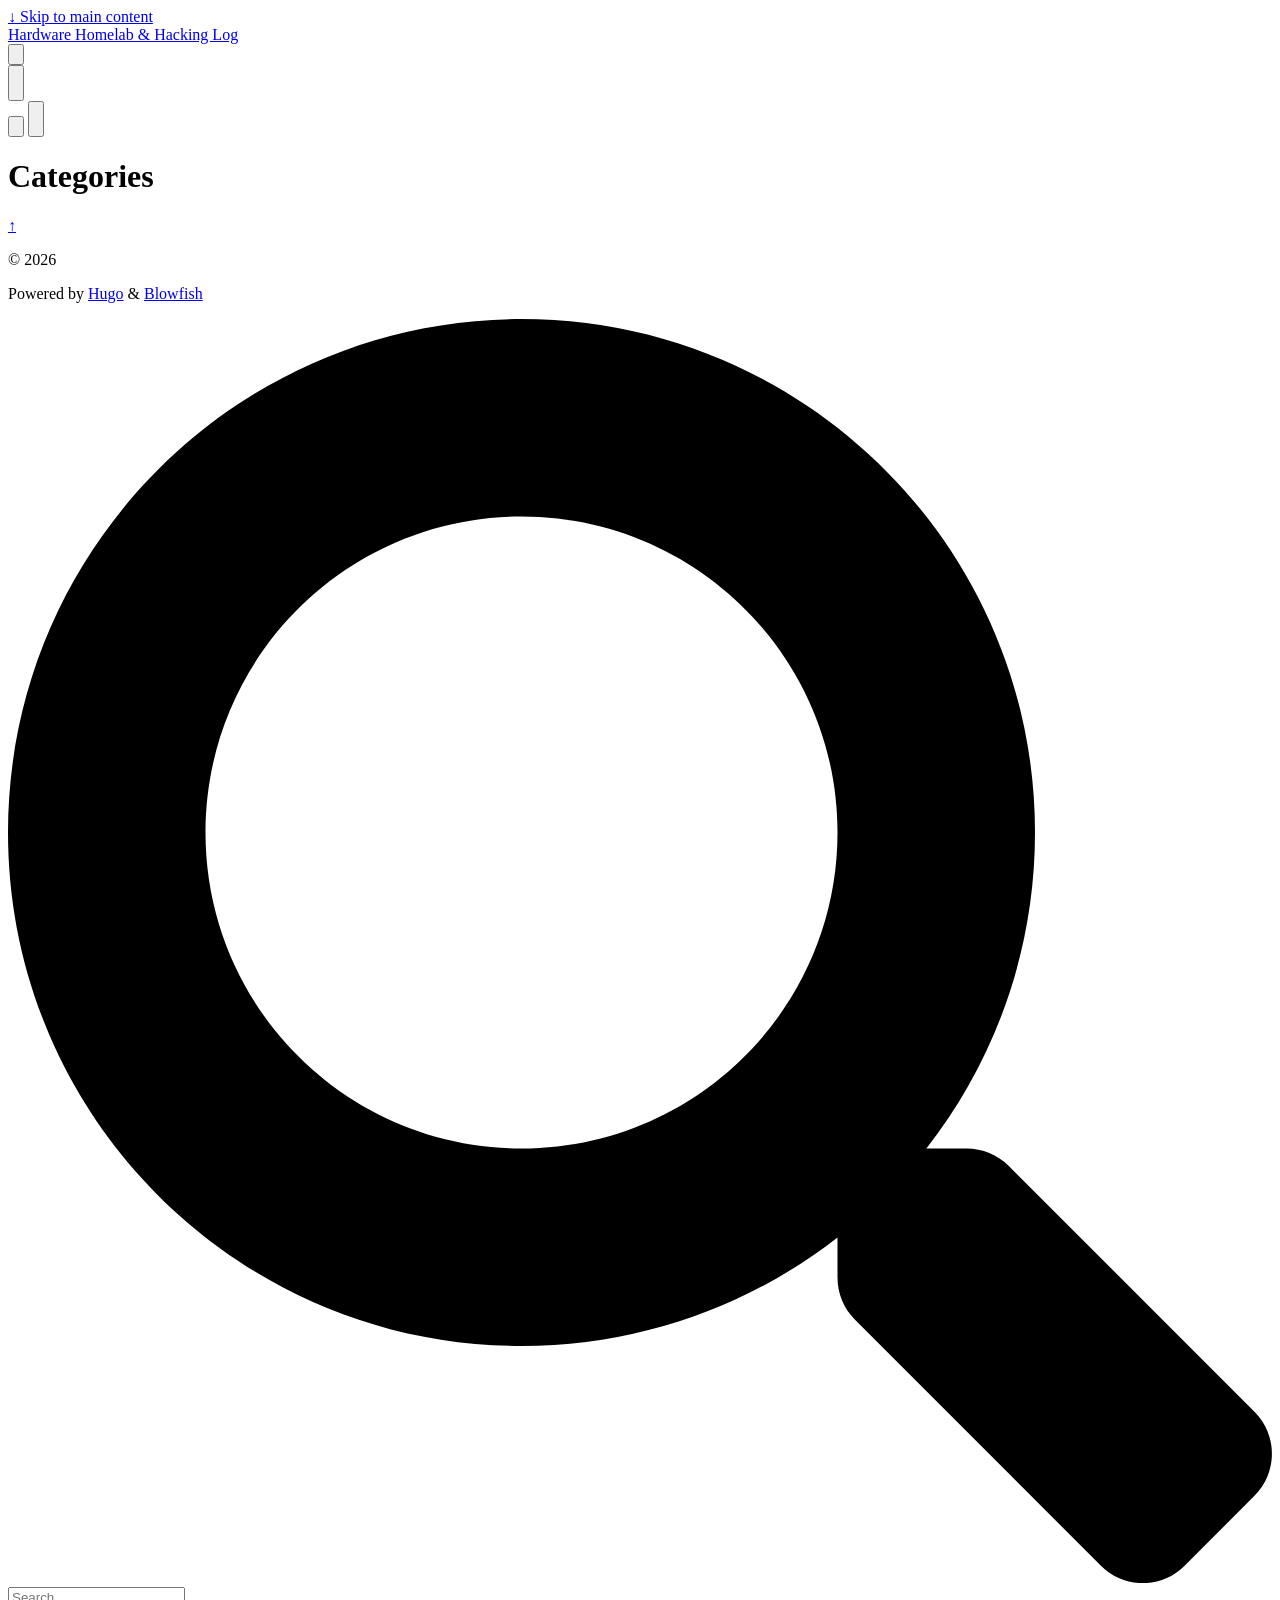
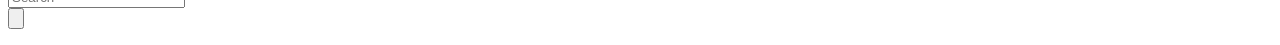
==== public/categories/index.html @ fef3d594 "feat: initial clean commit of flattened homelab repository" ====
<!doctype html>
<html
  lang="en-us"
  dir="ltr"
  class="scroll-smooth"
  data-default-appearance="light"
  data-auto-appearance="true"><head><script src="/livereload.js?mindelay=10&amp;v=2&amp;port=1313&amp;path=livereload" data-no-instant defer></script>
  <meta charset="utf-8">
  
    <meta http-equiv="content-language" content="en-us">
  
  <meta name="viewport" content="width=device-width, initial-scale=1.0">
  <meta http-equiv="X-UA-Compatible" content="ie=edge">
  <meta name="theme-color">

  
  
    <title>Categories &middot; Hardware Homelab & Hacking Log</title>
    <meta name="title" content="Categories &middot; Hardware Homelab & Hacking Log">
  

  
  
  
  
  
    
  
    
  
    
  
  
  
  
  
  <link rel="canonical" href="http://localhost:1313/categories/">
  
  
    
      <link rel="alternate" type="application/rss+xml" href="/categories/index.xml" title="Hardware Homelab & Hacking Log" />
  

  
  
  

  
  <meta property="og:url" content="http://localhost:1313/categories/">
	<meta property="og:site_name" content="Hardware Homelab & Hacking Log">
	<meta property="og:title" content="Categories">
	<meta property="og:locale" content="en_us">
	<meta property="og:type" content="website">

  
	<meta name="twitter:card" content="summary">
	<meta name="twitter:title" content="Categories">

  
  
  
  
    
      
    
  
    
      
    
  
    
      
    
  
  
    
  

  
  
  
  
  
  

  

  
  
  
  
  
  
  
  
    
  
  
  <link
    type="text/css"
    rel="stylesheet"
    href="/css/main.bundle.min.1c77f9e9fb1dab7005e138a96699bb864f9ce7f5e9605285d7d050369da819a87da642940f0626bd590654813ae06c23e0b717da5e05deeff22912bacc8de78f.css"
    integrity="sha512-HHf56fsdq3AF4TipZpm7hk&#43;c5/XpYFKF19BQNp2oGah9pkKUDwYmvVkGVIE64Gwj4LcX2l4F3u/yKRK6zI3njw==">

  
  
  <script
    type="text/javascript"
    src="/js/appearance.min.6f41174b3a05b680820fe08cadbfa5fb7a7ca347b76a0955cdc68b9d8aca1ce24f0547e138cea33bcc7904d551a90afcb1cc7f2d9fe8557075d501419046c08c.js"
    integrity="sha512-b0EXSzoFtoCCD&#43;CMrb&#43;l&#43;3p8o0e3aglVzcaLnYrKHOJPBUfhOM6jO8x5BNVRqQr8scx/LZ/oVXB11QFBkEbAjA=="></script>
  
  
  
  
  
  
    
    <script src="/lib/zoom/zoom.min.umd.b4b722fcb5d42f34f52b30a92f3521b69f403ca9d96d0d6179eb537cb870f5d83fdf1fe836688d95d5c99fefbda4170487711006e56051fa67ea00da10521721.js" integrity="sha512-tLci/LXULzT1KzCpLzUhtp9APKnZbQ1heetTfLhw9dg/3x/oNmiNldXJn&#43;&#43;9pBcEh3EQBuVgUfpn6gDaEFIXIQ=="></script>
  

  
  
  
    
  
  
    
    
    
  
  
  
  
  
  
  
    
    <script
      defer
      type="text/javascript"
      id="script-bundle"
      src="/js/main.bundle.min.ecde4393b7348405774ad47459b74f73673ea7e170d83b1858d04fa1ec8330281a5fb97d2d868e6411fbba964b8f2bc5b6dbabcc4115672779f264450dbd7f07.js"
      integrity="sha512-7N5Dk7c0hAV3StR0WbdPc2c&#43;p&#43;Fw2DsYWNBPoeyDMCgaX7l9LYaOZBH7upZLjyvFtturzEEVZyd58mRFDb1/Bw=="
      data-copy="Copy"
      data-copied="Copied"></script>
  

  
  
























  

  

  

  

  













  
  
    <link rel="apple-touch-icon" sizes="180x180" href="/apple-touch-icon.png">
    <link rel="icon" type="image/png" sizes="32x32" href="/favicon-32x32.png">
    <link rel="icon" type="image/png" sizes="16x16" href="/favicon-16x16.png">
    <link rel="manifest" href="/site.webmanifest">
  

  
  <script type="application/ld+json">
  [{
    "@context": "https://schema.org",
    "@type": "Article",
    "articleSection": "Categories",
    "name": "Categories",
    "headline": "Categories",
    
    "inLanguage": "en-us",
    "url" : "http://localhost:1313/categories/",
    "author" : {
      "@type": "Person",
      "name": ""
    },
    
    
    
    
    
    
    
    
    "mainEntityOfPage": "true",
    "wordCount": "0"
  }]
  </script>



  
  

  
  

  
  

  
  
</head>


















  
  <body class="flex flex-col h-screen m-auto leading-7 max-w-7xl px-6 sm:px-14 md:px-24 lg:px-32 text-lg bg-neutral text-neutral-900 dark:bg-neutral-800 dark:text-neutral bf-scrollbar">
    <div id="the-top" class="absolute flex self-center">
      <a
        class="px-3 py-1 text-sm -translate-y-8 rounded-b-lg bg-primary-200 focus:translate-y-0 dark:bg-neutral-600"
        href="#main-content">
        <span class="font-bold text-primary-600 pe-2 dark:text-primary-400">&darr;</span>
        Skip to main content
      </a>
    </div>
    
    
      <div class="main-menu flex items-center w-full gap-2 p-1 pl-0">
  
  
    <a href="/" class="text-base font-medium truncate min-w-0 shrink">
      Hardware Homelab &amp; Hacking Log
    </a>
  
  <div class="flex items-center ms-auto">
    <div class="hidden md:flex">
      <nav class="flex items-center gap-x-5 h-12">
  

  

  

  
    <button
      id="search-button"
      aria-label="Search"
      class="text-base bf-icon-color-hover"
      title="Search (/)">
      <span class="relative block icon"><svg aria-hidden="true" focusable="false" data-prefix="fas" data-icon="search" class="svg-inline--fa fa-search fa-w-16" role="img" xmlns="http://www.w3.org/2000/svg" viewBox="0 0 512 512"><path fill="currentColor" d="M505 442.7L405.3 343c-4.5-4.5-10.6-7-17-7H372c27.6-35.3 44-79.7 44-128C416 93.1 322.9 0 208 0S0 93.1 0 208s93.1 208 208 208c48.3 0 92.7-16.4 128-44v16.3c0 6.4 2.5 12.5 7 17l99.7 99.7c9.4 9.4 24.6 9.4 33.9 0l28.3-28.3c9.4-9.4 9.4-24.6.1-34zM208 336c-70.7 0-128-57.2-128-128 0-70.7 57.2-128 128-128 70.7 0 128 57.2 128 128 0 70.7-57.2 128-128 128z"/></svg>
</span>
    </button>
  

  
    <div class="flex items-center">
      <button
        id="appearance-switcher"
        aria-label="Dark mode switcher"
        type="button"
        class="text-base bf-icon-color-hover">
        <div class="flex items-center justify-center dark:hidden">
          <span class="relative block icon"><svg xmlns="http://www.w3.org/2000/svg" viewBox="0 0 512 512"><path fill="currentColor" d="M32 256c0-123.8 100.3-224 223.8-224c11.36 0 29.7 1.668 40.9 3.746c9.616 1.777 11.75 14.63 3.279 19.44C245 86.5 211.2 144.6 211.2 207.8c0 109.7 99.71 193 208.3 172.3c9.561-1.805 16.28 9.324 10.11 16.95C387.9 448.6 324.8 480 255.8 480C132.1 480 32 379.6 32 256z"/></svg>
</span>
        </div>
        <div class="items-center justify-center hidden dark:flex">
          <span class="relative block icon"><svg xmlns="http://www.w3.org/2000/svg" viewBox="0 0 512 512"><path fill="currentColor" d="M256 159.1c-53.02 0-95.1 42.98-95.1 95.1S202.1 351.1 256 351.1s95.1-42.98 95.1-95.1S309 159.1 256 159.1zM509.3 347L446.1 255.1l63.15-91.01c6.332-9.125 1.104-21.74-9.826-23.72l-109-19.7l-19.7-109c-1.975-10.93-14.59-16.16-23.72-9.824L256 65.89L164.1 2.736c-9.125-6.332-21.74-1.107-23.72 9.824L121.6 121.6L12.56 141.3C1.633 143.2-3.596 155.9 2.736 164.1L65.89 256l-63.15 91.01c-6.332 9.125-1.105 21.74 9.824 23.72l109 19.7l19.7 109c1.975 10.93 14.59 16.16 23.72 9.824L256 446.1l91.01 63.15c9.127 6.334 21.75 1.107 23.72-9.822l19.7-109l109-19.7C510.4 368.8 515.6 356.1 509.3 347zM256 383.1c-70.69 0-127.1-57.31-127.1-127.1c0-70.69 57.31-127.1 127.1-127.1s127.1 57.3 127.1 127.1C383.1 326.7 326.7 383.1 256 383.1z"/></svg>
</span>
        </div>
      </button>
    </div>
  
</nav>



    </div>
    <div class="flex md:hidden">
      <div class="flex items-center h-14 gap-4">
  
    <button
      id="search-button-mobile"
      aria-label="Search"
      class="flex items-center justify-center bf-icon-color-hover"
      title="Search (/)">
      <span class="relative block icon"><svg aria-hidden="true" focusable="false" data-prefix="fas" data-icon="search" class="svg-inline--fa fa-search fa-w-16" role="img" xmlns="http://www.w3.org/2000/svg" viewBox="0 0 512 512"><path fill="currentColor" d="M505 442.7L405.3 343c-4.5-4.5-10.6-7-17-7H372c27.6-35.3 44-79.7 44-128C416 93.1 322.9 0 208 0S0 93.1 0 208s93.1 208 208 208c48.3 0 92.7-16.4 128-44v16.3c0 6.4 2.5 12.5 7 17l99.7 99.7c9.4 9.4 24.6 9.4 33.9 0l28.3-28.3c9.4-9.4 9.4-24.6.1-34zM208 336c-70.7 0-128-57.2-128-128 0-70.7 57.2-128 128-128 70.7 0 128 57.2 128 128 0 70.7-57.2 128-128 128z"/></svg>
</span>
    </button>
  

  
    <button
      id="appearance-switcher-mobile"
      type="button"
      aria-label="Dark mode switcher"
      class="flex items-center justify-center text-neutral-900 hover:text-primary-600 dark:text-neutral-200 dark:hover:text-primary-400">
      <div class="dark:hidden">
        <span class="relative block icon"><svg xmlns="http://www.w3.org/2000/svg" viewBox="0 0 512 512"><path fill="currentColor" d="M32 256c0-123.8 100.3-224 223.8-224c11.36 0 29.7 1.668 40.9 3.746c9.616 1.777 11.75 14.63 3.279 19.44C245 86.5 211.2 144.6 211.2 207.8c0 109.7 99.71 193 208.3 172.3c9.561-1.805 16.28 9.324 10.11 16.95C387.9 448.6 324.8 480 255.8 480C132.1 480 32 379.6 32 256z"/></svg>
</span>
      </div>
      <div class="hidden dark:block">
        <span class="relative block icon"><svg xmlns="http://www.w3.org/2000/svg" viewBox="0 0 512 512"><path fill="currentColor" d="M256 159.1c-53.02 0-95.1 42.98-95.1 95.1S202.1 351.1 256 351.1s95.1-42.98 95.1-95.1S309 159.1 256 159.1zM509.3 347L446.1 255.1l63.15-91.01c6.332-9.125 1.104-21.74-9.826-23.72l-109-19.7l-19.7-109c-1.975-10.93-14.59-16.16-23.72-9.824L256 65.89L164.1 2.736c-9.125-6.332-21.74-1.107-23.72 9.824L121.6 121.6L12.56 141.3C1.633 143.2-3.596 155.9 2.736 164.1L65.89 256l-63.15 91.01c-6.332 9.125-1.105 21.74 9.824 23.72l109 19.7l19.7 109c1.975 10.93 14.59 16.16 23.72 9.824L256 446.1l91.01 63.15c9.127 6.334 21.75 1.107 23.72-9.822l19.7-109l109-19.7C510.4 368.8 515.6 356.1 509.3 347zM256 383.1c-70.69 0-127.1-57.31-127.1-127.1c0-70.69 57.31-127.1 127.1-127.1s127.1 57.3 127.1 127.1C383.1 326.7 326.7 383.1 256 383.1z"/></svg>
</span>
      </div>
    </button>
  

  
</div>







    </div>
  </div>
</div>





    
    <div class="relative flex flex-col grow">
      <main id="main-content" class="grow">
        
  
  
  <header class="mt-5">
    
    <h1 class="mt-5 text-4xl font-extrabold text-neutral-900 dark:text-neutral">Categories</h1>
    <div class="mt-1 mb-2 text-base text-neutral-500 dark:text-neutral-400 print:hidden">
      





  
  



  

  

  

  

  


  <div class="flex flex-row flex-wrap items-center">
    
    
  </div>


    </div>
  </header>
  

  

    <section class="flex flex-wrap max-w-prose -mx-2 overflow-hidden">
      
    </section>
  

        


  






<div
  id="scroll-to-top"
  class="fixed bottom-6 end-6 z-50 transform translate-y-4 opacity-0 duration-200">
  <a
    href="#the-top"
    class="pointer-events-auto flex h-12 w-12 items-center justify-center rounded-full bg-neutral/50 text-xl text-neutral-700 hover:text-primary-600 dark:bg-neutral-800/50 dark:text-neutral dark:hover:text-primary-400"
    aria-label="Scroll to top"
    title="Scroll to top">
    &uarr;
  </a>
</div>

      </main><footer id="site-footer" class="py-10 print:hidden">
  
  
    
  
  <div class="flex items-center justify-between">
    
    
      <p class="text-sm text-neutral-500 dark:text-neutral-400">
          &copy;
          2026
          
      </p>
    

    
    
      <p class="text-xs text-neutral-500 dark:text-neutral-400">
        
        
        Powered by <a class="hover:underline hover:decoration-primary-400 hover:text-primary-500"
          href="https://gohugo.io/" target="_blank" rel="noopener noreferrer">Hugo</a> &amp; <a class="hover:underline hover:decoration-primary-400 hover:text-primary-500"
          href="https://blowfish.page/" target="_blank" rel="noopener noreferrer">Blowfish</a>
      </p>
    
  </div>
  
    <script>
      mediumZoom(document.querySelectorAll("img:not(.nozoom)"), {
        margin: 24,
        background: "rgba(0,0,0,0.5)",
        scrollOffset: 0,
      });
    </script>
  
  
  
</footer>
<div
  id="search-wrapper"
  class="invisible fixed inset-0 flex h-screen w-screen cursor-default flex-col bg-neutral-500/50 p-4 backdrop-blur-sm dark:bg-neutral-900/50 sm:p-6 md:p-[10vh] lg:p-[12vh] z-500"
  data-url="http://localhost:1313/">
  <div
    id="search-modal"
    class="flex flex-col w-full max-w-3xl min-h-0 mx-auto border rounded-md shadow-lg top-20 border-neutral-200 bg-neutral dark:border-neutral-700 dark:bg-neutral-800">
    <header class="relative z-10 flex items-center justify-between flex-none px-2">
      <form class="flex items-center flex-auto min-w-0">
        <div class="flex items-center justify-center w-8 h-8 text-neutral-400">
          <span class="relative block icon"><svg aria-hidden="true" focusable="false" data-prefix="fas" data-icon="search" class="svg-inline--fa fa-search fa-w-16" role="img" xmlns="http://www.w3.org/2000/svg" viewBox="0 0 512 512"><path fill="currentColor" d="M505 442.7L405.3 343c-4.5-4.5-10.6-7-17-7H372c27.6-35.3 44-79.7 44-128C416 93.1 322.9 0 208 0S0 93.1 0 208s93.1 208 208 208c48.3 0 92.7-16.4 128-44v16.3c0 6.4 2.5 12.5 7 17l99.7 99.7c9.4 9.4 24.6 9.4 33.9 0l28.3-28.3c9.4-9.4 9.4-24.6.1-34zM208 336c-70.7 0-128-57.2-128-128 0-70.7 57.2-128 128-128 70.7 0 128 57.2 128 128 0 70.7-57.2 128-128 128z"/></svg>
</span>
        </div>
        <input
          type="search"
          id="search-query"
          class="flex flex-auto h-12 mx-1 bg-transparent appearance-none focus:outline-dotted focus:outline-2 focus:outline-transparent"
          placeholder="Search"
          tabindex="0">
      </form>
      <button
        id="close-search-button"
        class="flex items-center justify-center w-8 h-8 text-neutral-700 hover:text-primary-600 dark:text-neutral dark:hover:text-primary-400"
        title="Close (Esc)">
        <span class="relative block icon"><svg xmlns="http://www.w3.org/2000/svg" viewBox="0 0 320 512"><path fill="currentColor" d="M310.6 361.4c12.5 12.5 12.5 32.75 0 45.25C304.4 412.9 296.2 416 288 416s-16.38-3.125-22.62-9.375L160 301.3L54.63 406.6C48.38 412.9 40.19 416 32 416S15.63 412.9 9.375 406.6c-12.5-12.5-12.5-32.75 0-45.25l105.4-105.4L9.375 150.6c-12.5-12.5-12.5-32.75 0-45.25s32.75-12.5 45.25 0L160 210.8l105.4-105.4c12.5-12.5 32.75-12.5 45.25 0s12.5 32.75 0 45.25l-105.4 105.4L310.6 361.4z"/></svg>
</span>
      </button>
    </header>
    <section class="flex-auto px-2 overflow-auto">
      <ul id="search-results">
        
      </ul>
    </section>
  </div>
</div>

    </div>
  </body>
  
</html>
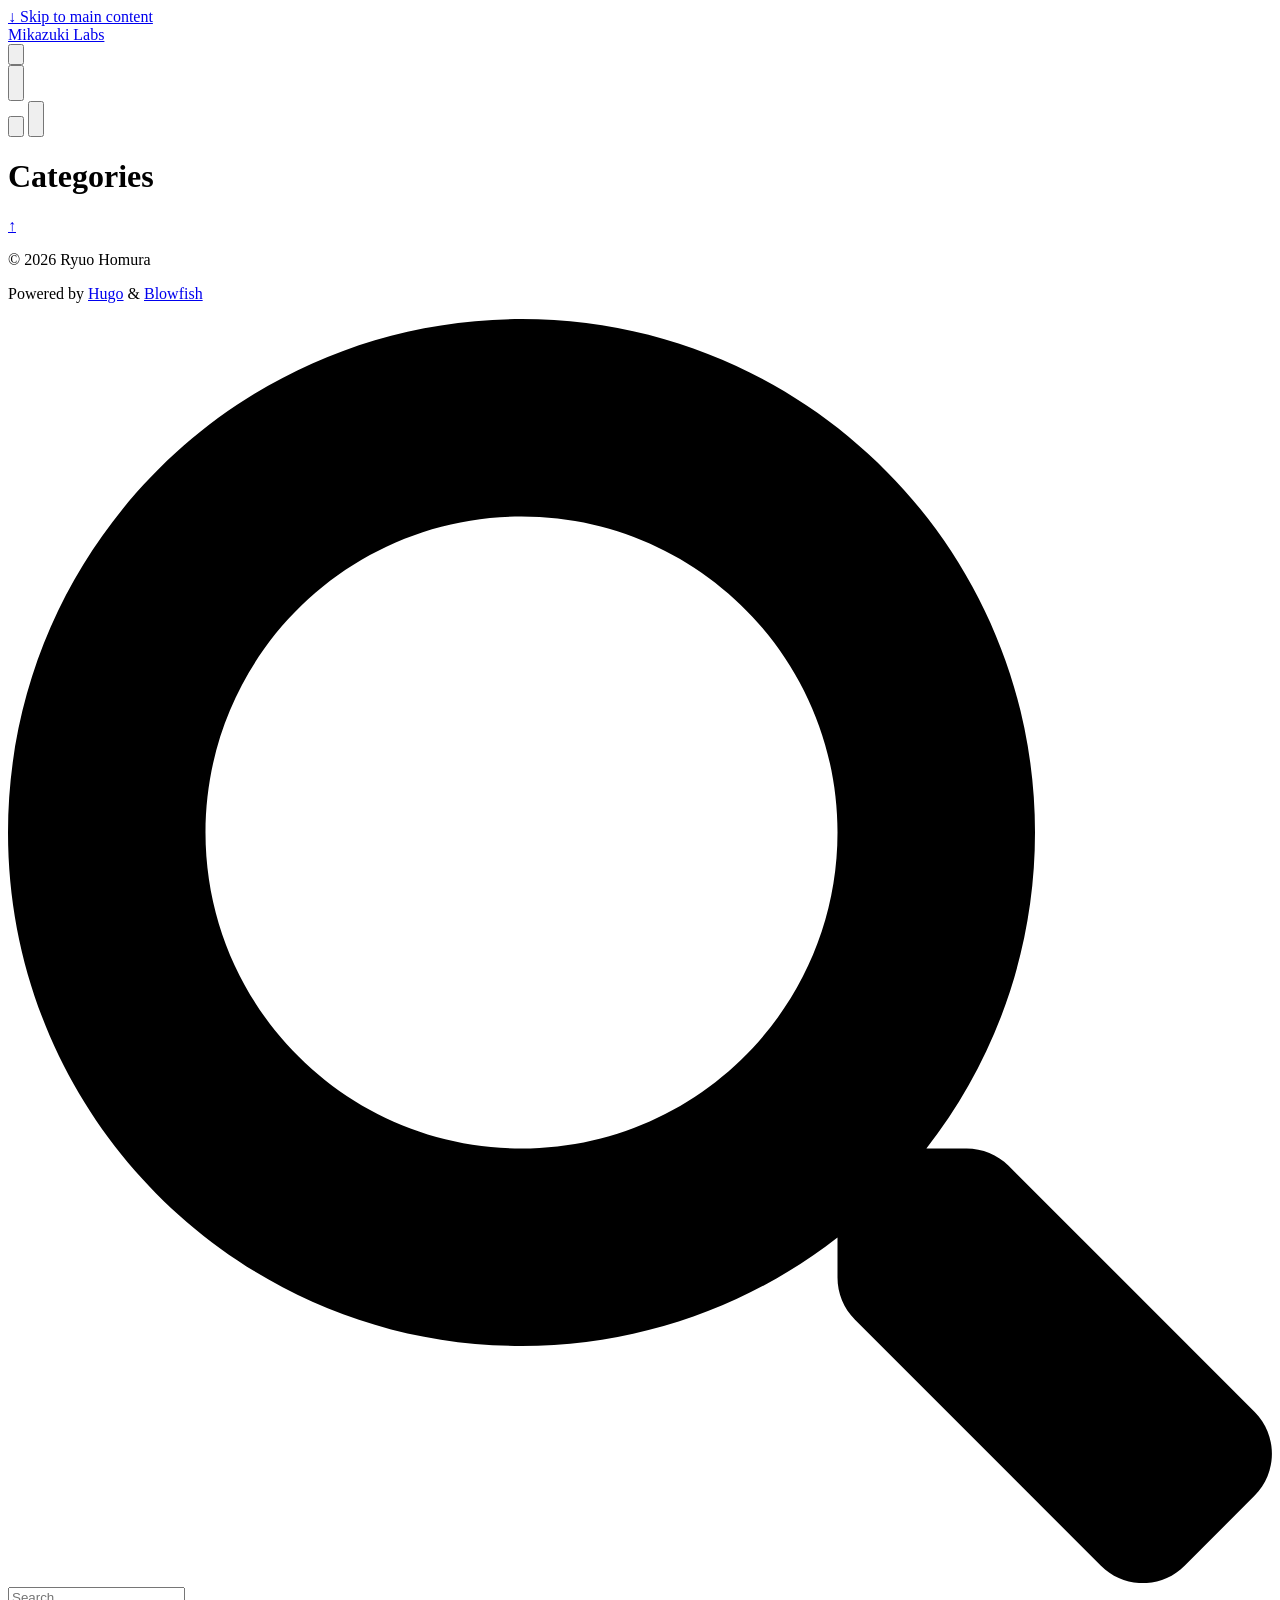
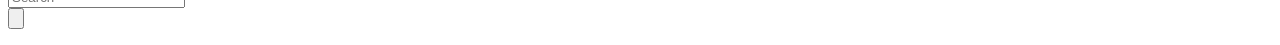
==== commit 507193de: "style: deploy 8-bit typography via git bash console" ====
--- a/public/categories/index.html
+++ b/public/categories/index.html
@@ -1,13 +1,13 @@
 <!doctype html>
 <html
-  lang="en-us"
+  lang="en"
   dir="ltr"
   class="scroll-smooth"
-  data-default-appearance="light"
+  data-default-appearance="dark"
   data-auto-appearance="true"><head><script src="/livereload.js?mindelay=10&amp;v=2&amp;port=1313&amp;path=livereload" data-no-instant defer></script>
   <meta charset="utf-8">
   
-    <meta http-equiv="content-language" content="en-us">
+    <meta http-equiv="content-language" content="en">
   
   <meta name="viewport" content="width=device-width, initial-scale=1.0">
   <meta http-equiv="X-UA-Compatible" content="ie=edge">
@@ -15,8 +15,8 @@
 
   
   
-    <title>Categories &middot; Hardware Homelab & Hacking Log</title>
-    <meta name="title" content="Categories &middot; Hardware Homelab & Hacking Log">
+    <title>Categories &middot; Mikazuki Labs</title>
+    <meta name="title" content="Categories &middot; Mikazuki Labs">
   
 
   
@@ -38,18 +38,20 @@
   
   
     
-      <link rel="alternate" type="application/rss+xml" href="/categories/index.xml" title="Hardware Homelab & Hacking Log" />
-  
-
-  
+      <link rel="alternate" type="application/rss+xml" href="/categories/index.xml" title="Mikazuki Labs" />
+  
+
+  
+  
+    <meta name="author" content="Ryuo Homura">
   
   
 
   
   <meta property="og:url" content="http://localhost:1313/categories/">
-	<meta property="og:site_name" content="Hardware Homelab & Hacking Log">
+	<meta property="og:site_name" content="Mikazuki Labs">
 	<meta property="og:title" content="Categories">
-	<meta property="og:locale" content="en_us">
+	<meta property="og:locale" content="en">
 	<meta property="og:type" content="website">
 
   
@@ -91,6 +93,8 @@
   
   
   
+  
+    
   
   
     
@@ -99,8 +103,8 @@
   <link
     type="text/css"
     rel="stylesheet"
-    href="/css/main.bundle.min.1c77f9e9fb1dab7005e138a96699bb864f9ce7f5e9605285d7d050369da819a87da642940f0626bd590654813ae06c23e0b717da5e05deeff22912bacc8de78f.css"
-    integrity="sha512-HHf56fsdq3AF4TipZpm7hk&#43;c5/XpYFKF19BQNp2oGah9pkKUDwYmvVkGVIE64Gwj4LcX2l4F3u/yKRK6zI3njw==">
+    href="/css/main.bundle.min.4751bb56bd039f1acc613a92e942aebd1feca904093980be23baca27782813606b5bb69115524ea051e4e4597ecd85e2b5317e41325109db441ca6c83263c759.css"
+    integrity="sha512-R1G7Vr0DnxrMYTqS6UKuvR/sqQQJOYC&#43;I7rKJ3goE2BrW7aRFVJOoFHk5Fl&#43;zYXitTF&#43;QTJRCdtEHKbIMmPHWQ==">
 
   
   
@@ -210,11 +214,11 @@
     "name": "Categories",
     "headline": "Categories",
     
-    "inLanguage": "en-us",
+    "inLanguage": "en",
     "url" : "http://localhost:1313/categories/",
     "author" : {
       "@type": "Person",
-      "name": ""
+      "name": "Ryuo Homura"
     },
     
     
@@ -277,7 +281,7 @@
   
   
     <a href="/" class="text-base font-medium truncate min-w-0 shrink">
-      Hardware Homelab &amp; Hacking Log
+      Mikazuki Labs
     </a>
   
   <div class="flex items-center ms-auto">
@@ -452,7 +456,7 @@
       <p class="text-sm text-neutral-500 dark:text-neutral-400">
           &copy;
           2026
-          
+          Ryuo Homura
       </p>
     
 
